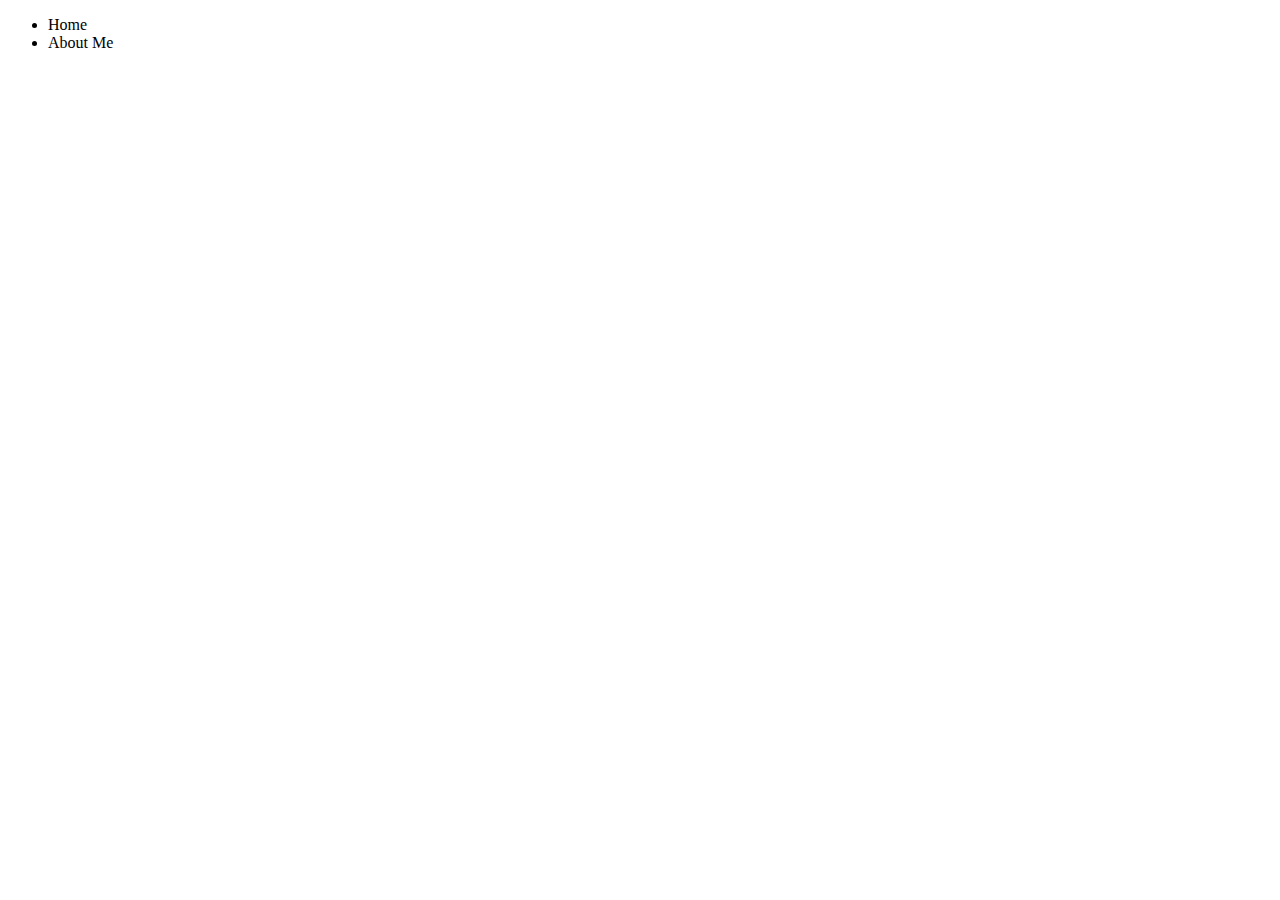
==== index.html @ 4722ba77 "Basic layout of main page (html file)." ====
<!DOCTYPE html>
<html>
  <head>
    <title>Sanjay Lindsay</title>
  </head>
  <body>
    <div id="everything">
      <div id="header">
        <div id="navbar">
          <ul>
            <li>Home</li>
            <li>About Me</li>
                        
      </div>
      <div id="main-content">
      </div>
      <div id="footer">
      </div>
    </div>
  </body>
</html>
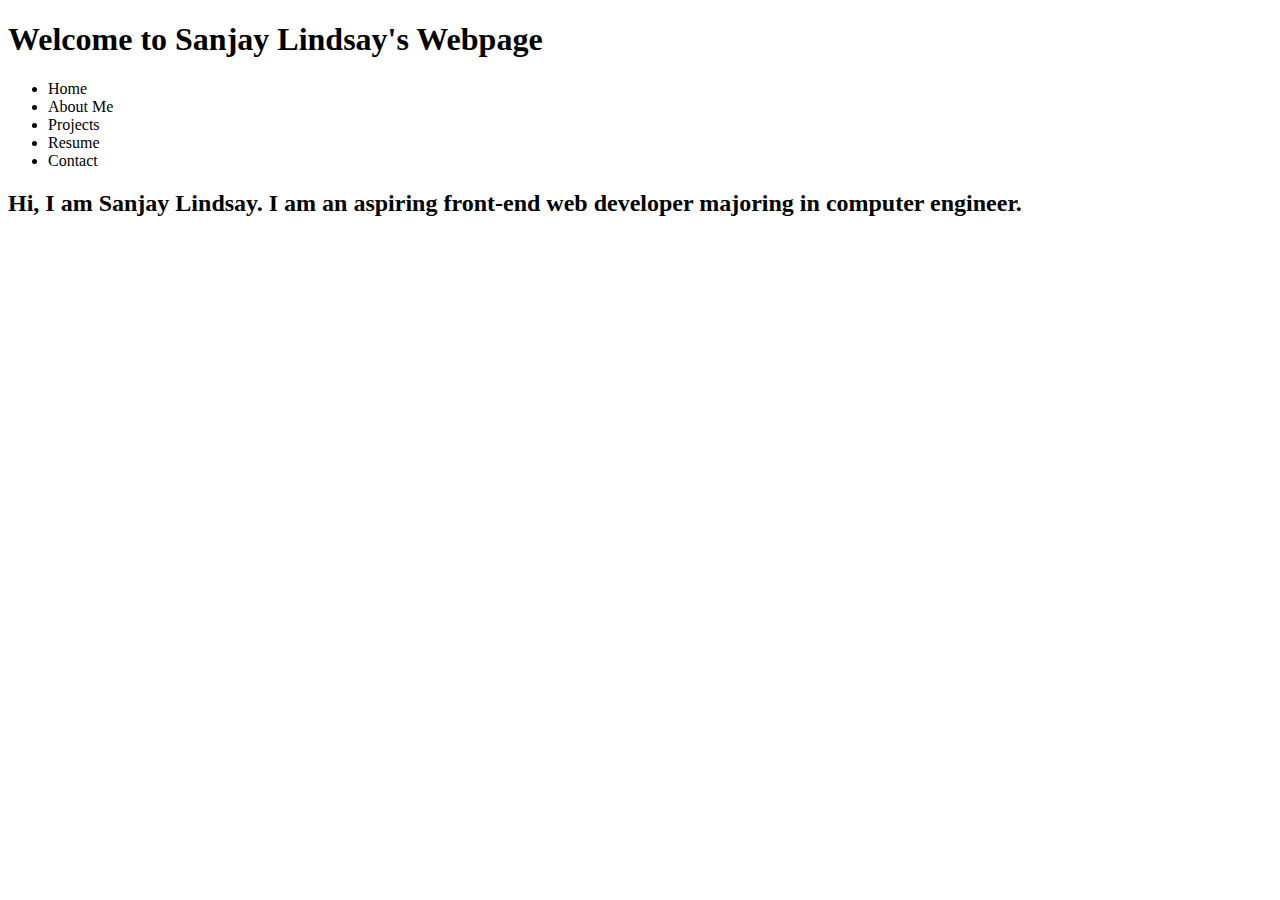
==== commit 063c44ac: "continue developing" ====
--- a/index.html
+++ b/index.html
@@ -2,17 +2,25 @@
 <html>
   <head>
     <title>Sanjay Lindsay</title>
+    <link href="main.css" rel="stylesheet" type="text/css">
   </head>
   <body>
     <div id="everything">
       <div id="header">
+        <h1>Welcome to Sanjay Lindsay's Webpage</h1>
         <div id="navbar">
           <ul>
             <li>Home</li>
             <li>About Me</li>
-                        
+            <li>Projects</li>
+            <li>Resume</li>
+            <li>Contact</li>
+          </ul>
       </div>
       <div id="main-content">
+        <p>
+          <h2>Hi, I am Sanjay Lindsay. I am an aspiring front-end web developer majoring in computer engineer.</h2>
+        </p>
       </div>
       <div id="footer">
       </div>
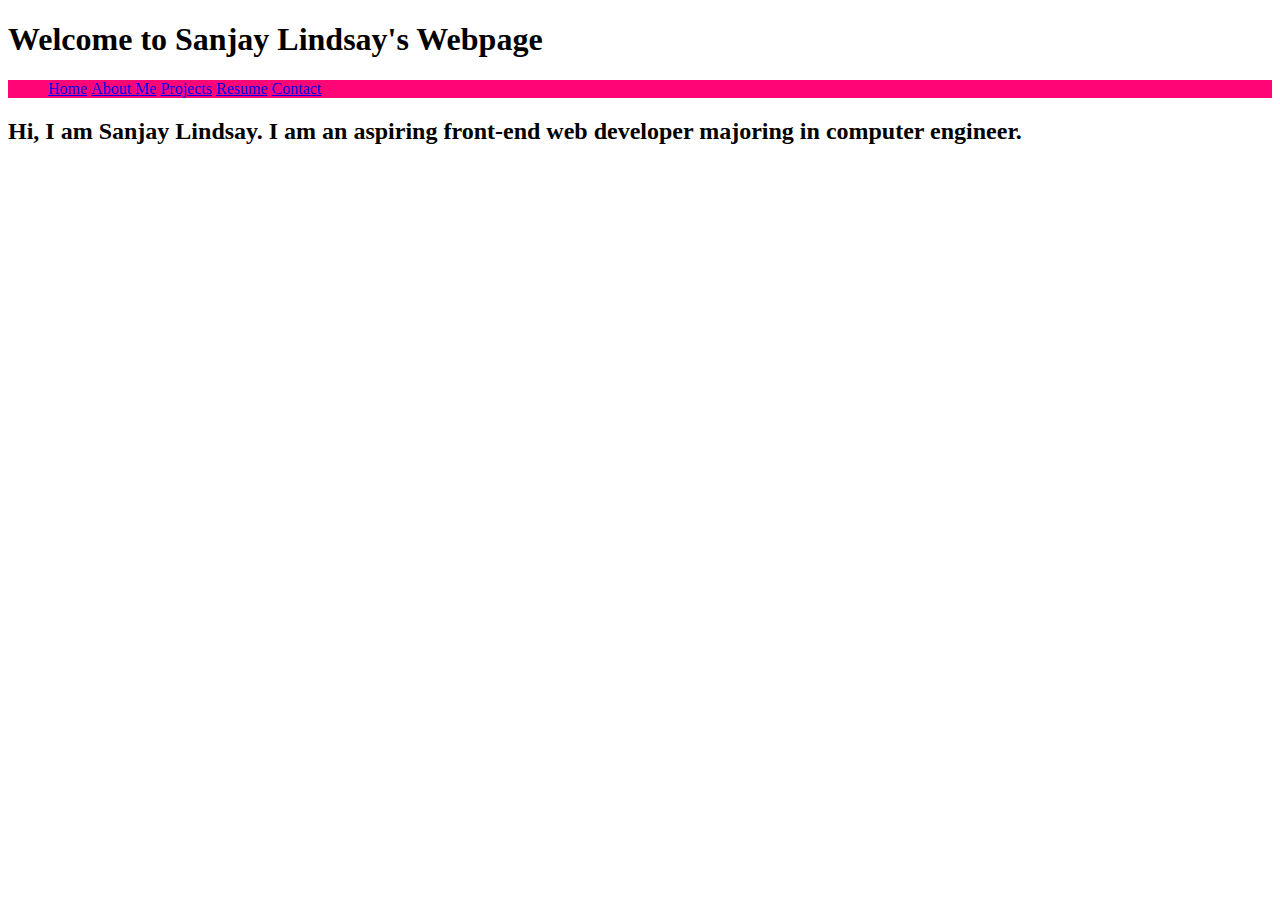
==== commit 33e485b6: "Linking pages to main" ====
--- a/index.html
+++ b/index.html
@@ -2,7 +2,7 @@
 <html>
   <head>
     <title>Sanjay Lindsay</title>
-    <link href="main.css" rel="stylesheet" type="text/css">
+    <link href="CSS/main.css" rel="stylesheet" type="text/css">
   </head>
   <body>
     <div id="everything">
@@ -10,11 +10,11 @@
         <h1>Welcome to Sanjay Lindsay's Webpage</h1>
         <div id="navbar">
           <ul>
-            <li>Home</li>
-            <li>About Me</li>
-            <li>Projects</li>
-            <li>Resume</li>
-            <li>Contact</li>
+            <li><a href="index.html">Home</a></li>
+            <li><a href="Links/About.html">About Me</a></li>
+            <li><a href="Links/Projects.html">Projects</a></li>
+            <li><a href="Links/Resume.html">Resume</a></li>
+            <li><a href="Links/Contact.html">Contact</a></li>
           </ul>
       </div>
       <div id="main-content">
--- a/CSS/main.css
+++ b/CSS/main.css
@@ -0,0 +1,7 @@
+#navbar ul {
+  background-color: #ff0575;
+}
+
+#navbar ul li {
+  display: inline-block;
+}
